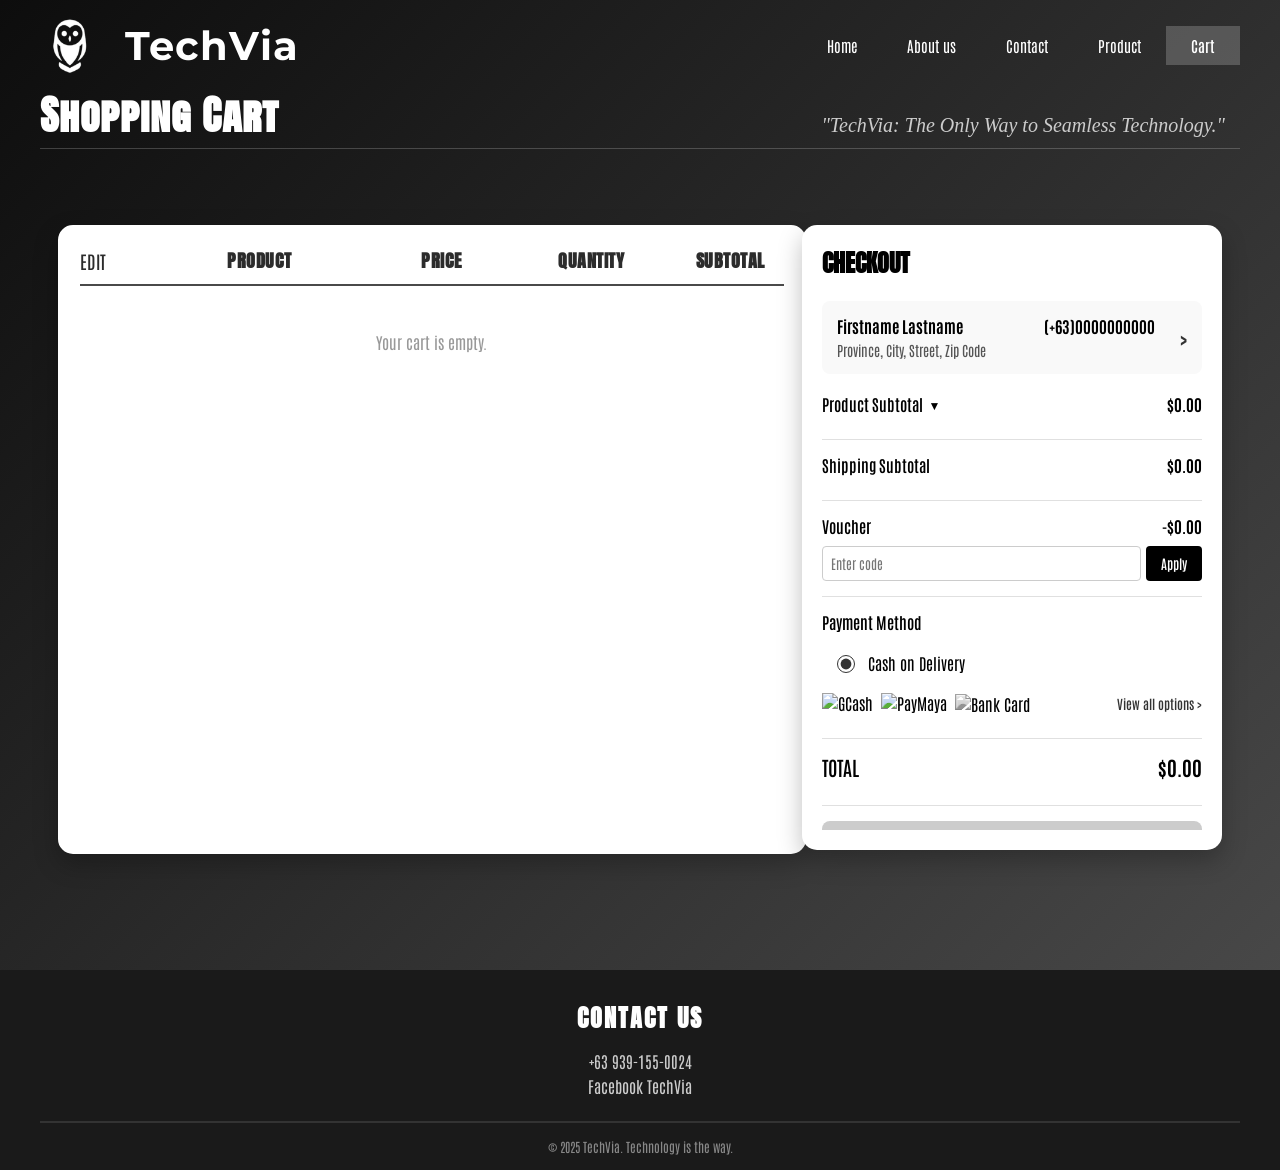
==== techvia/CartPage/Cart.html @ 00483b47 "Add files via upload" ====
<!DOCTYPE html>
<html lang="en">

<head>
    <meta charset="UTF-8" />
    <meta name="viewport" content="width=device-width, initial-scale=1.0" />
    <title>Shopping Cart</title>
    <link href="https://fonts.googleapis.com/css2?family=Antonio:wght@400;600;700&display=swap" rel="stylesheet">
    <link href="https://fonts.googleapis.com/css2?family=Montserrat:wght@700&display=swap" rel="stylesheet">
    <link href="https://fonts.googleapis.com/css2?family=Anton+SC&display=swap" rel="stylesheet">
    <link rel="stylesheet" href="CartDesign.css" />
</head>

<body>

    <video autoplay muted loop id="bgVideo">
        <source src="background.mp4" type="video/mp4">
    </video>

    <div id="blueOverlay"></div>

    <header class="page-header">

        <div class="header-top-row">
            <div class="brand-container">
                <div id="logo"></div>
                <h1 class="brand-title">TechVia</h1>
            </div>

            <nav class="main-nav">
                <a href="../HomePage/webby.html">Home</a>
                <a href="../AboutUs/index.html">About us</a>
                <a href="../ContactUs/contact.html">Contact</a>
                <a href="../ProductsPage/index.html">Product</a>
                <a href="Cart.html" class="active-link">Cart</a>
            </nav>
        </div>

        <div class="header-bottom-row">
            <h2 class="page-title">Shopping Cart</h2>
            <div class="quote-container-header">
                <p id="store-quote" class="quote-text">"TechVia: The Only Way to Seamless Technology."</p>
            </div>
        </div>

    </header>

    <div class="cart-container" id="cartContainer">
        <div class="cart-header">
            <div class="col-edit" id="editHeader">EDIT</div>
            <div class="col-product">Product</div>
            <div class="col-price">Price</div>
            <div class="col-qty">Quantity</div>
            <div class="col-subtotal">Subtotal</div>
        </div>

        <div class="cart-scroll" id="cartItems">
        </div>
    </div>

    <div class="checkout-container">
        <div class="checkout-scroll">

            <div id="checkoutView" class="checkout-view">
                <div class="checkout-header-container">
                    <h2 class="checkout-header">CHECKOUT</h2>
                </div>

                <div class="user-info">
                    <div class="info-content">
                        <div class="name-phone">
                            <span id="userName">Firstname Lastname</span>
                            <span id="userPhone">(+63)0000000000</span>
                        </div>
                        <div class="address-line" id="userAddress">Province, City, Street, Zip Code</div>
                    </div>
                    <a href="#" class="edit-link" id="editAddressLink">></a>
                </div>

                <div class="summary-section">
                    <div class="summary-row">
                        <div class="summary-label">
                            Product Subtotal
                            <span class="dropdown-arrow" id="productDropdown">▼</span>
                        </div>
                        <div class="summary-value" id="productSubtotal">$0.00</div>
                    </div>
                    <div class="product-details" id="productDetails">
                    </div>
                </div>

                <div class="summary-section">
                    <div class="summary-row">
                        <div class="summary-label">Shipping Subtotal</div>
                        <div class="summary-value" id="shippingSubtotal">$69.69</div>
                    </div>
                </div>

                <div class="summary-section">
                    <div class="summary-row">
                        <div class="summary-label">Voucher</div>
                        <div class="summary-value" id="voucherDiscount">-$0.00</div>
                    </div>
                    <div style="display: flex; gap: 5px; margin-top: 10px;">
                        <input type="text" id="voucherInput" placeholder="Enter code"
                            style="padding: 8px; flex: 1; border: 1px solid #ccc; border-radius: 4px; font-family: 'Antonio', sans-serif;">
                        <button id="applyVoucher"
                            style="padding: 8px 15px; background: #000; color: white; border: none; border-radius: 4px; cursor: pointer; font-family: 'Antonio', sans-serif; font-weight: 600;">Apply</button>
                    </div>
                </div>

                <div class="summary-section payment-method">
                    <div class="summary-label" style="margin-bottom: 10px;">Payment Method</div>

                    <div class="payment-option">
                        <input type="radio" name="payment" id="cod" value="cod" checked>
                        <label for="cod">Cash on Delivery</label>
                    </div>

                    <div class="payment-icons">
                        <img src="https://www.bing.com/th/id/OIP.p1BiFCik1V_AxuZ6CAKaBgHaGL?w=213&h=211&c=8&rs=1&qlt=90&o=6&dpr=1.1&pid=3.1&rm=2"
                            alt="GCash" class="payment-icon">
                        <img src="https://th.bing.com/th/id/OIP.ZkGon8018F6853mXZECnYwHaCv?w=273&h=129&c=7&r=0&o=7&dpr=1.1&pid=1.7&rm=3"
                            alt="PayMaya" class="payment-icon">
                        <img src="https://th.bing.com/th/id/OIP.dYGBNtQ71rlcAs82fTY9EAHaHa?w=201&h=202&c=7&r=0&o=7&dpr=1.1&pid=1.7&rm=3"
                            alt="Bank Card" class="payment-icon bank-icon">
                        <a href="#" class="view-all-link" id="viewAllPayments">View all options ></a>
                    </div>

                    <div class="payment-options-expanded" id="expandedPayments">
                        <div class="payment-option">
                            <input type="radio" name="payment" id="gcash" value="gcash">
                            <label for="gcash">GCash</label>
                        </div>
                        <div class="payment-option">
                            <input type="radio" name="payment" id="paymaya" value="paymaya">
                            <label for="paymaya">PayMaya</label>
                        </div>
                        <div class="payment-option">
                            <input type="radio" name="payment" id="bank" value="bank">
                            <label for="bank">Bank (Credit/Debit)</label>
                        </div>
                    </div>

                    <div class="payment-details" id="gcashDetails">
                        <div class="form-group">
                            <label for="gcashNumber">GCash Mobile Number</label>
                            <input type="tel" id="gcashNumber" placeholder="09xxxxxxxxx" maxlength="11">
                        </div>
                        <div class="form-group">
                            <label for="gcashName">Account Name</label>
                            <input type="text" id="gcashName" placeholder="Full Name">
                        </div>
                    </div>

                    <div class="payment-details" id="paymayaDetails">
                        <div class="form-group">
                            <label for="paymayaNumber">PayMaya Mobile Number</label>
                            <input type="tel" id="paymayaNumber" placeholder="09xxxxxxxxx" maxlength="11">
                        </div>
                        <div class="form-group">
                            <label for="paymayaName">Account Name</label>
                            <input type="text" id="paymayaName" placeholder="Full Name">
                        </div>
                    </div>

                    <div class="payment-details" id="bankDetails">
                        <div class="form-group">
                            <label for="cardNumber">Card Number</label>
                            <input type="text" id="cardNumber" placeholder="1234 5678 9012 3456" maxlength="19">
                        </div>
                        <div class="form-group">
                            <label for="cardName">Cardholder Name</label>
                            <input type="text" id="cardName" placeholder="Name on Card">
                        </div>
                        <div class="form-row">
                            <div class="form-group">
                                <label for="expiryDate">Expiry Date</label>
                                <input type="text" id="expiryDate" placeholder="MM/YY" maxlength="5">
                            </div>
                            <div class="form-group">
                                <label for="cvv">CVV</label>
                                <input type="text" id="cvv" placeholder="123" maxlength="3">
                            </div>
                        </div>
                    </div>
                </div>

                <div class="summary-section">
                    <div class="summary-row total-row">
                        <div class="summary-label">TOTAL</div>
                        <div class="summary-value" id="totalAmount">$69.69</div>
                    </div>
                </div>

                <button class="place-order-btn" id="placeOrderBtn" disabled>PLACE ORDER</button>
            </div>

            <div id="shippingView" class="shipping-form">
                <div class="checkout-header-container">
                    <h2 class="checkout-header">SHIPPING ADDRESS</h2>
                    <a href="#" class="back-link" id="backToCheckout">Back ></a>
                </div>

                <form id="shippingForm">
                    <div class="form-group">
                        <label for="firstname">Firstname</label>
                        <input type="text" id="firstname" name="firstname" required>
                    </div>

                    <div class="form-group">
                        <label for="lastname">Lastname</label>
                        <input type="text" id="lastname" name="lastname" required>
                    </div>

                    <div class="form-group">
                        <label for="email">Email</label>
                        <input type="email" id="email" name="email" required>
                    </div>

                    <div class="form-group">
                        <label for="phone">Phone Number</label>
                        <input type="tel" id="phone" name="phone" placeholder="9xxxxxxxxx" required>
                    </div>

                    <div class="form-group">
                        <label for="province">Province</label>
                        <select id="province" name="province" required>
                            <option value="">Select Province</option>
                        </select>
                    </div>

                    <div class="form-group">
                        <label for="city">City</label>
                        <select id="city" name="city" required disabled>
                            <option value="">Select City</option>
                        </select>
                    </div>

                    <div class="form-row">
                        <div class="form-group">
                            <label for="zipcode">Zip Code</label>
                            <input type="text" id="zipcode" name="zipcode" required>
                        </div>
                    </div>

                    <div class="form-group">
                        <label for="street">Street</label>
                        <input type="text" id="street" name="street" placeholder="House No., Street Name, Barangay"
                            required>
                    </div>

                    <button type="submit" class="submit-address-btn">Submit Changes</button>
                </form>
            </div>

            <div id="confirmationView" class="confirmation-view">
                <div class="checkout-header-container">
                    <h2 class="checkout-header">CHECKOUT</h2>
                </div>

                <div class="checkmark"></div>
                <h3 class="confirmation-title">ORDER CONFIRMED</h3>
                <p class="confirmation-text">Congratulations! Your order is confirmed and already on its way to the
                    warehouse team. Keep an eye on your inbox for shipping updates.</p>
                <p class="confirmation-text" style="font-size: 14px; color: #999;">If you have any questions, please
                    contact our support team</p>

                <button class="place-order-btn" id="countdownBtn">Back in 5s...</button>
            </div>

        </div>
    </div>

    <div class="modal-overlay" id="deleteModal">
        <div class="modal-content">
            <h3 class="modal-header" id="modalHeader">Confirm Deletion</h3>
            <p id="modalMessage">Are you sure you want to delete the selected item(s)?</p>
            <div class="modal-actions">
                <button id="cancelDelete" class="btn btn-cancel">Cancel</button>
                <button id="confirmDelete" class="btn btn-delete">Delete</button>
            </div>
        </div>
    </div>

    <footer class="page-footer">
        <div class="footer-content">
            <div class="contact-details">
                <h3 class="footer-title">Contact Us</h3>
                <p>+63 939-155-0024</p>
                <p><a href="https://www.facebook.com/TechVia.we" target="_blank">Facebook TechVia</a></p>
            </div>

            <div class="brand-info">
                <p>&copy; 2025 TechVia. Technology is the way.</p>
            </div>
        </div>
    </footer>

    <script src="CartDynamic.js"></script>
</body>

</html>
---- techvia/CartPage/CartDesign.css ----
/* --- Global Styles --- */
body {
    margin: 0;
    padding: 0;
    background: linear-gradient(135deg, #0D0D0D, #4D4D4D);
    min-height: 130vh;
    /* RESTORED: Body/general text font uses Antonio */
    font-family: 'Antonio', sans-serif;
    display: flex;
    flex-direction: column;
}

/* --- Header Structure Styles --- */
.page-header {
    background: transparent;
    color: white;
    padding: 15px 40px;
    display: flex;
    flex-direction: column;
    align-items: flex-start;
    position: relative;
}

.header-top-row {
    display: flex;
    justify-content: space-between;
    align-items: center;
    width: 100%;
    margin-bottom: 10px;
}

.brand-container {
    display: flex;
    align-items: center;
}

.header-bottom-row {
    width: 100%;
    display: flex;
    justify-content: space-between;
    align-items: baseline;
    padding-bottom: 3px;
    border-bottom: 1px solid rgba(255, 255, 255, 0.2);
}

#store-quote.quote-text {
    font-size: 1.25em;
    white-space: nowrap;
    font-style: italic;
    font-family: Georgia, 'Times New Roman', Times, serif;
    color: #cccccc;
    margin: 0;
    padding-right: 15px;
}

.quote-container-header {
    display: flex;
    align-items: baseline;
}

/* --- Logo Styles --- */
#logo {
    position: static;
    width: 60px;
    height: 60px;
    margin-right: 25px;
    background-image: url('logo.png');
    background-size: contain;
    background-repeat: no-repeat;
    background-position: center;
}

/* --- Brand Title (TechVia) --- */
.brand-title {
    font-size: 2.5em;
    margin: 0;
    font-family: 'Montserrat', 'Century Gothic', Futura, sans-serif;
    font-weight: 700;
    letter-spacing: 1px;
}

/* --- Navigation Bar Styles --- */
.main-nav {
    display: flex;
    gap: 0;
}

.main-nav a {
    color: white;
    text-decoration: none;
    padding: 10px 25px;
    font-size: 15px;
    font-weight: 400;
    transition: background-color 0.3s;
    background: transparent;
}

.main-nav a:hover {
    background-color: rgba(255, 255, 255, 0.1);
}

.main-nav .active-link {
    background-color: rgba(255, 255, 255, 0.2);
    font-weight: 600;
}

/* --- Shopping Cart Page Title (Second Line) --- */
.page-title {
    font-size: 2.5em;
    margin: 0;
    font-family: 'Anton SC', sans-serif;
    letter-spacing: 1px;
}

/* --- Cart Container Styles --- */
.cart-container {
    position: absolute;
    top: 25%;
    left: 4.5%;
    width: 55vw;
    height: 65vh;
    background: #ffffff;
    border-radius: 15px;
    padding: 20px;
    box-shadow: 0 10px 25px rgba(0, 0, 0, 0.25);
    border: 2px solid #ffffff;
    transition: border 0.3s ease;
}

.cart-container.edit-mode {
    border: 2px solid #FF0000;
}

/* --- Cart Header Styles --- */
.cart-header {
    display: grid;
    grid-template-columns: 21% 27.5% 19.5% 19.5% 20%;
    align-items: center;
    font-family: 'Anton SC', sans-serif;
    font-weight: 600;
    font-size: 18px;
    color: rgb(44, 44, 44);
    border-bottom: 2px solid #4a4a4a;
    padding-bottom: 10px;
    margin-bottom: 10px;
}

.cart-header .col-edit {
    font-family: 'Antonio', sans-serif;
    /* RESTORED */
    font-weight: 500;
    cursor: pointer;
    transition: color 0.2s;
}

.cart-header .col-edit:hover {
    color: #FF0000;
}

.cart-header div {
    text-transform: uppercase;
    font-size: 18px;
    letter-spacing: 0.5px;
}

.cart-scroll {
    height: calc(100% - 60px);
    overflow-y: auto;
    overflow-x: hidden;
}

/* --- Cart Item Styles --- */
.cart-item {
    display: grid;
    grid-template-columns: 8% 40% 20% 20% 20%;
    align-items: center;
    background: #ffffff;
    color: rgb(0, 0, 0);
    margin-bottom: 15px;
    padding: 15px 5px;
    border-radius: 12px;
    box-shadow: 0 5px 10px rgba(0, 0, 0, 0.5);
    border: 1px solid #000000;
}

.cart-item-details {
    display: flex;
    align-items: center;
    gap: 15px;
    font-family: 'Antonio', sans-serif;
    font-weight: 500;
}

.item-image {
    width: 75px;
    height: 75px;
    background-color: #4a4a4a;
    border-radius: 6px;
}

.item-price,
.item-subtotal {
    font-weight: bold;
    font-family: 'Antonio', sans-serif;
}

.item-quantity input {
    width: 50px;
    text-align: center;
    padding: 5px;
    border: 1px solid #000000;
    border-radius: 4px;
    background: #ffffff;
    color: rgb(0, 0, 0);
}

/* --- CHECKBOX/RADIO STYLING --- */
.item-selector input[type="checkbox"] {
    appearance: none;
    width: 20px;
    height: 20px;
    border: 2px solid #000000;
    border-radius: 50%;
    margin: 2px;
    outline: none;
    cursor: pointer;
    position: relative;
    background-color: transparent;
}

.item-selector input[type="checkbox"]:checked {
    background-color: rgb(0, 0, 0);
    border-color: rgb(0, 0, 0);
}

.item-selector input[type="checkbox"]:checked::before {
    content: '';
    display: block;
    width: 10px;
    height: 10px;
    background: white;
    border-radius: 50%;
    position: absolute;
    top: 50%;
    left: 50%;
    transform: translate(-50%, -50%);
}

.cart-container.edit-mode .item-selector input[type="checkbox"]:checked {
    background-color: #FF0000;
    border-color: #FF0000;
}

.cart-container.edit-mode .item-selector input[type="checkbox"]:checked::before {
    content: none;
}

/* --- Checkout Box (Right Box) --- */
.checkout-container {
    position: absolute;
    top: 25%;
    right: 4.5%;
    width: 35vw;
    min-width: 0;
    max-width: 380px;
    height: 65vh;
    background: #FFFFFF;
    border-radius: 15px;
    padding: 20px;
    box-shadow: 0 10px 25px rgba(0, 0, 0, 0.25);
}

.checkout-scroll {
    height: 100%;
    overflow-y: auto;
    overflow-x: hidden;
}

/* --- Checkout Header --- */
.checkout-header-container {
    display: flex;
    justify-content: space-between;
    align-items: center;
    margin-bottom: 20px;
}

.checkout-header {
    font-family: 'Anton SC', sans-serif;
    font-size: 24px;
    margin: 0;
}

.back-link {
    font-family: 'Antonio', sans-serif;
    font-size: 16px;
    font-weight: 600;
    color: #333;
    text-decoration: none;
    cursor: pointer;
}

.back-link:hover {
    color: #a0a0a0;
}

/* User Info Section */
.user-info {
    display: flex;
    justify-content: space-between;
    align-items: center;
    padding: 15px;
    background: #f9f9f9;
    border-radius: 8px;
    margin-bottom: 20px;
}

.info-content {
    flex-grow: 1;
    margin-right: 15px;
    display: flex;
    flex-direction: column;
    gap: 5px;
}

.name-phone {
    display: flex;
    justify-content: space-between;
    font-weight: bold;
    font-family: 'Antonio', sans-serif;
    /* RESTORED */
    font-size: 16px;
}

.address-line {
    font-size: 14px;
    color: #555;
    white-space: nowrap;
    overflow: hidden;
    text-overflow: ellipsis;
}

.edit-link {
    font-size: 20px;
    font-weight: bold;
    color: #333;
    text-decoration: none;
    cursor: pointer;
    margin-left: 10px;
}

/* Summary Sections */
.summary-section {
    margin-bottom: 15px;
    padding-bottom: 15px;
    border-bottom: 1px solid #e0e0e0;
}

.summary-row {
    display: flex;
    justify-content: space-between;
    margin-bottom: 10px;
    font-family: 'Antonio', sans-serif;
}

.summary-label {
    font-weight: 600;
    display: flex;
    align-items: center;
    gap: 5px;
}

.dropdown-arrow {
    cursor: pointer;
    font-size: 12px;
    user-select: none;
}

.summary-value {
    font-weight: bold;
}

.total-row {
    font-size: 20px;
    font-weight: bold;
    margin-top: 10px;
}

/* Product Details Dropdown */
.product-details {
    display: none;
    background: #f9f9f9;
    padding: 10px;
    border-radius: 5px;
    margin-top: 5px;
    font-size: 14px;
}

.product-details.show {
    display: block;
}

.product-detail-item {
    display: flex;
    justify-content: space-between;
    margin-bottom: 5px;
    color: #555;
}

/* Payment Method */
.payment-method {
    margin-bottom: 15px;
}

.payment-option {
    display: flex;
    align-items: center;
    gap: 10px;
    padding: 10px;
    margin-bottom: 10px;
    cursor: pointer;
}

.payment-option input[type="radio"] {
    width: 18px;
    height: 18px;
    cursor: pointer;
    accent-color: #333;
}

.payment-option label {
    cursor: pointer;
}

.payment-icons {
    display: flex;
    align-items: center;
    gap: 8px;
    margin: 10px 0;
    flex-wrap: wrap;
}

.payment-icon {
    height: 20px;
    width: auto;
    object-fit: contain;
}

.bank-icon {
    height: 18px;
    filter: grayscale(100%);
}

.view-all-link {
    color: #333;
    text-decoration: none;
    font-size: 13px;
    cursor: pointer;
    font-weight: 600;
    margin-left: auto;
}

.view-all-link:hover {
    text-decoration: underline;
    color: #000;
}

.payment-options-expanded {
    display: none;
}

.payment-options-expanded.show {
    display: block;
}

/* Payment Details Forms */
.payment-details {
    display: none;
    background: #f9f9f9;
    padding: 15px;
    border-radius: 8px;
    margin-top: 15px;
    border: 1px solid #ddd;
}

.payment-details.show {
    display: block;
}

/* Place Order Button */
.place-order-btn {
    width: 100%;
    padding: 15px;
    background: #000;
    color: white;
    border: none;
    border-radius: 8px;
    font-family: 'Antonio', sans-serif;
    /* RESTORED */
    font-size: 18px;
    font-weight: 600;
    cursor: pointer;
    transition: background 0.3s;
}

.place-order-btn:hover:not(:disabled) {
    background: #333;
}

.place-order-btn:disabled {
    background: #ccc;
    cursor: not-allowed;
}

/* Shipping Address Form */
.shipping-form {
    display: none;
}

.shipping-form.show {
    display: block;
}

.form-group {
    margin-bottom: 15px;
}

.form-group label {
    display: block;
    font-weight: 600;
    margin-bottom: 5px;
    font-size: 14px;
}

.form-group input,
.form-group select {
    width: 100%;
    padding: 10px;
    border: 1px solid #ccc;
    border-radius: 5px;
    font-family: 'Antonio', sans-serif;
    box-sizing: border-box;
}

.form-row {
    display: grid;
    grid-template-columns: 1fr 1fr;
    gap: 10px;
}

.submit-address-btn {
    width: 100%;
    padding: 12px;
    background: #000;
    color: white;
    border: none;
    border-radius: 8px;
    font-family: 'Antonio', sans-serif;
    font-size: 16px;
    font-weight: 600;
    cursor: pointer;
    margin-top: 10px;
}

.submit-address-btn:hover {
    background: #333;
}

/* Order Confirmation */
.confirmation-view {
    display: none;
    text-align: center;
    padding: 40px 20px;
}

.confirmation-view.show {
    display: block;
}

.checkmark {
    width: 100px;
    height: 100px;
    border: 5px solid #4CAF50;
    border-radius: 50%;
    display: flex;
    align-items: center;
    justify-content: center;
    margin: 0 auto 20px;
    animation: scaleIn 0.5s ease-out;
}

@keyframes scaleIn {
    from {
        transform: scale(0);
    }

    to {
        transform: scale(1);
    }
}

.checkmark::before {
    content: '✓';
    font-size: 60px;
    color: #4CAF50;
    font-weight: bold;
}

.confirmation-title {
    color: #4CAF50;
    font-family: 'Anton SC', sans-serif;
    font-size: 24px;
    margin-bottom: 15px;
}

.confirmation-text {
    color: #555;
    line-height: 1.6;
    margin-bottom: 10px;
}

/* Modal Styles */
.modal-overlay {
    display: none;
    position: fixed;
    top: 0;
    left: 0;
    width: 100%;
    height: 100%;
    background-color: rgba(0, 0, 0, 0.7);
    z-index: 1000;
    justify-content: center;
    align-items: center;
}

.modal-overlay.show {
    display: flex;
}

.modal-content {
    background-color: #fff;
    padding: 30px;
    border-radius: 10px;
    box-shadow: 0 5px 15px rgba(0, 0, 0, 0.3);
    width: 90%;
    max-width: 400px;
    text-align: center;
    opacity: 0;
    transform: translateY(-20px);
    transition: opacity 0.3s ease-out, transform 0.3s ease-out;
}

.modal-overlay.show .modal-content {
    opacity: 1;
    transform: translateY(0);
}

.modal-header {
    color: #333;
    font-family: 'Antonio', sans-serif;
    /* RESTORED */
    font-size: 24px;
    margin-top: 0;
    border-bottom: 2px solid #eee;
    padding-bottom: 10px;
    margin-bottom: 15px;
}

#modalMessage {
    color: #555;
    margin-bottom: 25px;
    font-size: 16px;
}

.modal-actions {
    display: flex;
    justify-content: space-around;
}

.btn {
    padding: 10px 20px;
    border: none;
    border-radius: 5px;
    cursor: pointer;
    font-family: 'Antonio', sans-serif;
    /* RESTORED */
    font-weight: 600;
    transition: background-color 0.2s;
    text-transform: uppercase;
}

.btn-cancel {
    background-color: #ccc;
    color: #333;
}

.btn-cancel:hover {
    background-color: #bbb;
}

.btn-delete {
    background-color: #FF0000;
    color: white;
}

.btn-delete:hover {
    background-color: #cc0000;
}

/* --- RESPONSIVE DESIGN --- */
@media screen and (max-width: 1024px) {
    .cart-container {
        position: relative;
        top: auto;
        left: auto;
        width: 90%;
        max-width: 900px;
        margin: 20px auto;
        height: auto;
        min-height: 400px;
    }

    .checkout-container {
        position: relative;
        top: auto;
        right: auto;
        width: 90%;
        max-width: 500px;
        margin: 20px auto;
        height: auto;
        min-height: 400px;
    }

    .cart-scroll {
        height: 400px;
    }

    .checkout-scroll {
        height: auto;
        max-height: 600px;
    }

    .page-header {
        padding: 15px 20px;
        align-items: flex-start;
    }

    .header-top-row {
        flex-direction: column;
        align-items: flex-start;
    }

    .main-nav {
        margin-top: 10px;
    }

    .brand-title,
    .page-title {
        font-size: 2em;
    }
}

@media screen and (max-width: 768px) {
    .cart-header {
        grid-template-columns: 10% 30% 15% 20% 25%;
        font-size: 14px;
    }

    .cart-item {
        grid-template-columns: 10% 30% 15% 20% 25%;
        padding: 10px 5px;
    }

    .item-image {
        width: 50px;
        height: 50px;
    }

    .cart-item-details {
        gap: 8px;
        font-size: 14px;
    }

    .checkout-header {
        font-size: 20px;
    }

    .form-row {
        grid-template-columns: 1fr;
    }
}

/* --- Footer Styles --- */
.page-footer {
    background-color: #1a1a1a;
    color: white;
    padding: 30px 40px 15px;
    text-align: center;
    margin-top: auto;
    position: relative;
    width: 100%;
    box-sizing: border-box;
    clear: both;
}

.footer-content {
    max-width: 1200px;
    margin: 0 auto;
}

.contact-details {
    padding-bottom: 20px;
    border-bottom: 2px solid #333333;
    margin-bottom: 15px;
}

.footer-title {
    font-family: 'Anton SC', sans-serif;
    font-size: 24px;
    margin-bottom: 15px;
    margin-top: 0;
    letter-spacing: 2px;
    text-transform: uppercase;
    color: white;
}

.contact-details p {
    margin: 5px 0;
    font-size: 16px;
    font-weight: 400;
    color: #cccccc;
}

.brand-info p {
    font-size: 13px;
    color: #888888;
    margin: 0;
}

.page-footer a {
    color: #cccccc;
    text-decoration: none;
    transition: color 0.3s;
}

.page-footer a:hover {
    color: #ffffff;
    text-decoration: underline;
}

/* --- Background Video --- */
#bgVideo {
    position: fixed;
    top: 0;
    left: 0;
    width: 100%;
    height: 100%;
    object-fit: cover;
    z-index: -1;

    /* Dark monochrome effect */
    filter: grayscale(100%) brightness(40%);
}
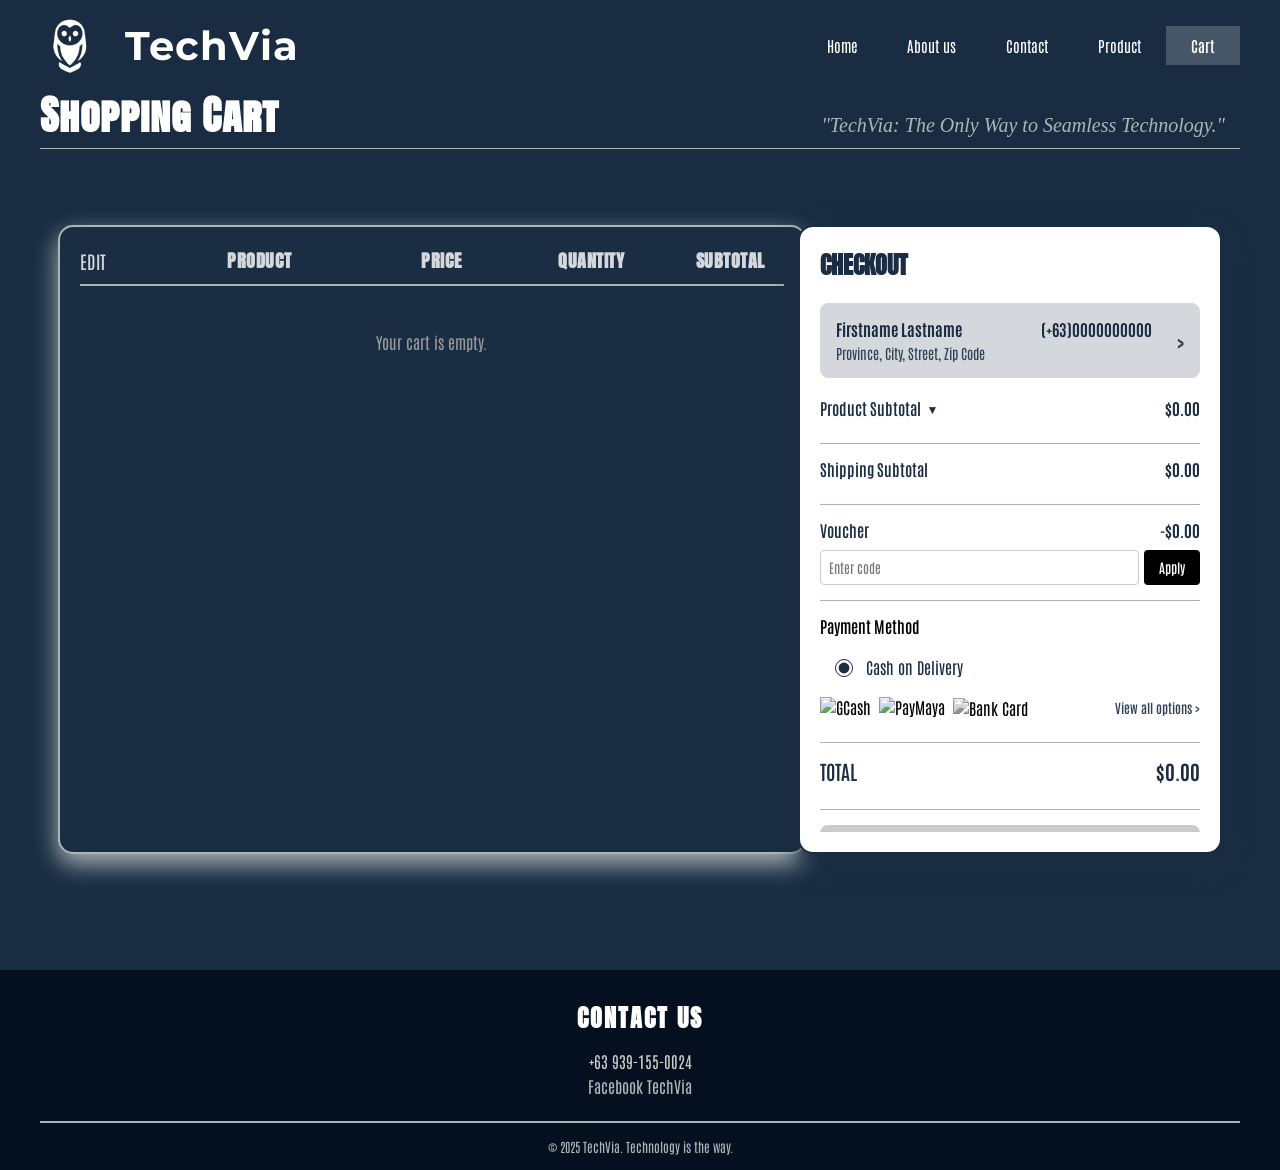
==== commit e1e8b77c: "Add files via upload" ====
--- a/techvia/CartPage/Cart.html
+++ b/techvia/CartPage/Cart.html
@@ -1,303 +1,394 @@
-<!DOCTYPE html>
-<html lang="en">
-
-<head>
-    <meta charset="UTF-8" />
-    <meta name="viewport" content="width=device-width, initial-scale=1.0" />
-    <title>Shopping Cart</title>
-    <link href="https://fonts.googleapis.com/css2?family=Antonio:wght@400;600;700&display=swap" rel="stylesheet">
-    <link href="https://fonts.googleapis.com/css2?family=Montserrat:wght@700&display=swap" rel="stylesheet">
-    <link href="https://fonts.googleapis.com/css2?family=Anton+SC&display=swap" rel="stylesheet">
-    <link rel="stylesheet" href="CartDesign.css" />
-</head>
-
-<body>
-
-    <video autoplay muted loop id="bgVideo">
-        <source src="background.mp4" type="video/mp4">
-    </video>
-
-    <div id="blueOverlay"></div>
-
-    <header class="page-header">
-
-        <div class="header-top-row">
-            <div class="brand-container">
-                <div id="logo"></div>
-                <h1 class="brand-title">TechVia</h1>
-            </div>
-
-            <nav class="main-nav">
-                <a href="../HomePage/webby.html">Home</a>
-                <a href="../AboutUs/index.html">About us</a>
-                <a href="../ContactUs/contact.html">Contact</a>
-                <a href="../ProductsPage/index.html">Product</a>
-                <a href="Cart.html" class="active-link">Cart</a>
-            </nav>
-        </div>
-
-        <div class="header-bottom-row">
-            <h2 class="page-title">Shopping Cart</h2>
-            <div class="quote-container-header">
-                <p id="store-quote" class="quote-text">"TechVia: The Only Way to Seamless Technology."</p>
-            </div>
-        </div>
-
-    </header>
-
-    <div class="cart-container" id="cartContainer">
-        <div class="cart-header">
-            <div class="col-edit" id="editHeader">EDIT</div>
-            <div class="col-product">Product</div>
-            <div class="col-price">Price</div>
-            <div class="col-qty">Quantity</div>
-            <div class="col-subtotal">Subtotal</div>
-        </div>
-
-        <div class="cart-scroll" id="cartItems">
-        </div>
-    </div>
-
-    <div class="checkout-container">
-        <div class="checkout-scroll">
-
-            <div id="checkoutView" class="checkout-view">
-                <div class="checkout-header-container">
-                    <h2 class="checkout-header">CHECKOUT</h2>
-                </div>
-
-                <div class="user-info">
-                    <div class="info-content">
-                        <div class="name-phone">
-                            <span id="userName">Firstname Lastname</span>
-                            <span id="userPhone">(+63)0000000000</span>
-                        </div>
-                        <div class="address-line" id="userAddress">Province, City, Street, Zip Code</div>
-                    </div>
-                    <a href="#" class="edit-link" id="editAddressLink">></a>
-                </div>
-
-                <div class="summary-section">
-                    <div class="summary-row">
-                        <div class="summary-label">
-                            Product Subtotal
-                            <span class="dropdown-arrow" id="productDropdown">▼</span>
-                        </div>
-                        <div class="summary-value" id="productSubtotal">$0.00</div>
-                    </div>
-                    <div class="product-details" id="productDetails">
-                    </div>
-                </div>
-
-                <div class="summary-section">
-                    <div class="summary-row">
-                        <div class="summary-label">Shipping Subtotal</div>
-                        <div class="summary-value" id="shippingSubtotal">$69.69</div>
-                    </div>
-                </div>
-
-                <div class="summary-section">
-                    <div class="summary-row">
-                        <div class="summary-label">Voucher</div>
-                        <div class="summary-value" id="voucherDiscount">-$0.00</div>
-                    </div>
-                    <div style="display: flex; gap: 5px; margin-top: 10px;">
-                        <input type="text" id="voucherInput" placeholder="Enter code"
-                            style="padding: 8px; flex: 1; border: 1px solid #ccc; border-radius: 4px; font-family: 'Antonio', sans-serif;">
-                        <button id="applyVoucher"
-                            style="padding: 8px 15px; background: #000; color: white; border: none; border-radius: 4px; cursor: pointer; font-family: 'Antonio', sans-serif; font-weight: 600;">Apply</button>
-                    </div>
-                </div>
-
-                <div class="summary-section payment-method">
-                    <div class="summary-label" style="margin-bottom: 10px;">Payment Method</div>
-
-                    <div class="payment-option">
-                        <input type="radio" name="payment" id="cod" value="cod" checked>
-                        <label for="cod">Cash on Delivery</label>
-                    </div>
-
-                    <div class="payment-icons">
-                        <img src="https://www.bing.com/th/id/OIP.p1BiFCik1V_AxuZ6CAKaBgHaGL?w=213&h=211&c=8&rs=1&qlt=90&o=6&dpr=1.1&pid=3.1&rm=2"
-                            alt="GCash" class="payment-icon">
-                        <img src="https://th.bing.com/th/id/OIP.ZkGon8018F6853mXZECnYwHaCv?w=273&h=129&c=7&r=0&o=7&dpr=1.1&pid=1.7&rm=3"
-                            alt="PayMaya" class="payment-icon">
-                        <img src="https://th.bing.com/th/id/OIP.dYGBNtQ71rlcAs82fTY9EAHaHa?w=201&h=202&c=7&r=0&o=7&dpr=1.1&pid=1.7&rm=3"
-                            alt="Bank Card" class="payment-icon bank-icon">
-                        <a href="#" class="view-all-link" id="viewAllPayments">View all options ></a>
-                    </div>
-
-                    <div class="payment-options-expanded" id="expandedPayments">
-                        <div class="payment-option">
-                            <input type="radio" name="payment" id="gcash" value="gcash">
-                            <label for="gcash">GCash</label>
-                        </div>
-                        <div class="payment-option">
-                            <input type="radio" name="payment" id="paymaya" value="paymaya">
-                            <label for="paymaya">PayMaya</label>
-                        </div>
-                        <div class="payment-option">
-                            <input type="radio" name="payment" id="bank" value="bank">
-                            <label for="bank">Bank (Credit/Debit)</label>
-                        </div>
-                    </div>
-
-                    <div class="payment-details" id="gcashDetails">
-                        <div class="form-group">
-                            <label for="gcashNumber">GCash Mobile Number</label>
-                            <input type="tel" id="gcashNumber" placeholder="09xxxxxxxxx" maxlength="11">
-                        </div>
-                        <div class="form-group">
-                            <label for="gcashName">Account Name</label>
-                            <input type="text" id="gcashName" placeholder="Full Name">
-                        </div>
-                    </div>
-
-                    <div class="payment-details" id="paymayaDetails">
-                        <div class="form-group">
-                            <label for="paymayaNumber">PayMaya Mobile Number</label>
-                            <input type="tel" id="paymayaNumber" placeholder="09xxxxxxxxx" maxlength="11">
-                        </div>
-                        <div class="form-group">
-                            <label for="paymayaName">Account Name</label>
-                            <input type="text" id="paymayaName" placeholder="Full Name">
-                        </div>
-                    </div>
-
-                    <div class="payment-details" id="bankDetails">
-                        <div class="form-group">
-                            <label for="cardNumber">Card Number</label>
-                            <input type="text" id="cardNumber" placeholder="1234 5678 9012 3456" maxlength="19">
-                        </div>
-                        <div class="form-group">
-                            <label for="cardName">Cardholder Name</label>
-                            <input type="text" id="cardName" placeholder="Name on Card">
-                        </div>
-                        <div class="form-row">
-                            <div class="form-group">
-                                <label for="expiryDate">Expiry Date</label>
-                                <input type="text" id="expiryDate" placeholder="MM/YY" maxlength="5">
-                            </div>
-                            <div class="form-group">
-                                <label for="cvv">CVV</label>
-                                <input type="text" id="cvv" placeholder="123" maxlength="3">
-                            </div>
-                        </div>
-                    </div>
-                </div>
-
-                <div class="summary-section">
-                    <div class="summary-row total-row">
-                        <div class="summary-label">TOTAL</div>
-                        <div class="summary-value" id="totalAmount">$69.69</div>
-                    </div>
-                </div>
-
-                <button class="place-order-btn" id="placeOrderBtn" disabled>PLACE ORDER</button>
-            </div>
-
-            <div id="shippingView" class="shipping-form">
-                <div class="checkout-header-container">
-                    <h2 class="checkout-header">SHIPPING ADDRESS</h2>
-                    <a href="#" class="back-link" id="backToCheckout">Back ></a>
-                </div>
-
-                <form id="shippingForm">
-                    <div class="form-group">
-                        <label for="firstname">Firstname</label>
-                        <input type="text" id="firstname" name="firstname" required>
-                    </div>
-
-                    <div class="form-group">
-                        <label for="lastname">Lastname</label>
-                        <input type="text" id="lastname" name="lastname" required>
-                    </div>
-
-                    <div class="form-group">
-                        <label for="email">Email</label>
-                        <input type="email" id="email" name="email" required>
-                    </div>
-
-                    <div class="form-group">
-                        <label for="phone">Phone Number</label>
-                        <input type="tel" id="phone" name="phone" placeholder="9xxxxxxxxx" required>
-                    </div>
-
-                    <div class="form-group">
-                        <label for="province">Province</label>
-                        <select id="province" name="province" required>
-                            <option value="">Select Province</option>
-                        </select>
-                    </div>
-
-                    <div class="form-group">
-                        <label for="city">City</label>
-                        <select id="city" name="city" required disabled>
-                            <option value="">Select City</option>
-                        </select>
-                    </div>
-
-                    <div class="form-row">
-                        <div class="form-group">
-                            <label for="zipcode">Zip Code</label>
-                            <input type="text" id="zipcode" name="zipcode" required>
-                        </div>
-                    </div>
-
-                    <div class="form-group">
-                        <label for="street">Street</label>
-                        <input type="text" id="street" name="street" placeholder="House No., Street Name, Barangay"
-                            required>
-                    </div>
-
-                    <button type="submit" class="submit-address-btn">Submit Changes</button>
-                </form>
-            </div>
-
-            <div id="confirmationView" class="confirmation-view">
-                <div class="checkout-header-container">
-                    <h2 class="checkout-header">CHECKOUT</h2>
-                </div>
-
-                <div class="checkmark"></div>
-                <h3 class="confirmation-title">ORDER CONFIRMED</h3>
-                <p class="confirmation-text">Congratulations! Your order is confirmed and already on its way to the
-                    warehouse team. Keep an eye on your inbox for shipping updates.</p>
-                <p class="confirmation-text" style="font-size: 14px; color: #999;">If you have any questions, please
-                    contact our support team</p>
-
-                <button class="place-order-btn" id="countdownBtn">Back in 5s...</button>
-            </div>
-
-        </div>
-    </div>
-
-    <div class="modal-overlay" id="deleteModal">
-        <div class="modal-content">
-            <h3 class="modal-header" id="modalHeader">Confirm Deletion</h3>
-            <p id="modalMessage">Are you sure you want to delete the selected item(s)?</p>
-            <div class="modal-actions">
-                <button id="cancelDelete" class="btn btn-cancel">Cancel</button>
-                <button id="confirmDelete" class="btn btn-delete">Delete</button>
-            </div>
-        </div>
-    </div>
-
-    <footer class="page-footer">
-        <div class="footer-content">
-            <div class="contact-details">
-                <h3 class="footer-title">Contact Us</h3>
-                <p>+63 939-155-0024</p>
-                <p><a href="https://www.facebook.com/TechVia.we" target="_blank">Facebook TechVia</a></p>
-            </div>
-
-            <div class="brand-info">
-                <p>&copy; 2025 TechVia. Technology is the way.</p>
-            </div>
-        </div>
-    </footer>
-
-    <script src="CartDynamic.js"></script>
-</body>
-
-</html>+<!DOCTYPE html>
+<html lang="en">
+  <head>
+    <meta charset="UTF-8" />
+    <meta name="viewport" content="width=device-width, initial-scale=1.0" />
+    <title>Shopping Cart</title>
+    <link
+      href="https://fonts.googleapis.com/css2?family=Antonio:wght@400;600;700&display=swap"
+      rel="stylesheet"
+    />
+    <link
+      href="https://fonts.googleapis.com/css2?family=Montserrat:wght@700&display=swap"
+      rel="stylesheet"
+    />
+    <link
+      href="https://fonts.googleapis.com/css2?family=Anton+SC&display=swap"
+      rel="stylesheet"
+    />
+    <link rel="stylesheet" href="CartDesign.css" />
+  </head>
+
+  <body>
+    <video autoplay muted loop id="bgVideo">
+      <source src="background.mp4" type="video/mp4" />
+    </video>
+
+    <div id="blueOverlay"></div>
+
+    <header class="page-header">
+      <div class="header-top-row">
+        <div class="brand-container">
+          <div id="logo"></div>
+          <h1 class="brand-title">TechVia</h1>
+        </div>
+
+        <nav class="main-nav">
+          <a href="../HomePage/webby.html">Home</a>
+          <a href="../AboutUsPage/index.html">About us</a>
+          <a href="../ContactUsPage/contact.html">Contact</a>
+          <a href="../ProductsPage/index.html">Product</a>
+          <a href="Cart.html" class="active-link">Cart</a>
+        </nav>
+      </div>
+
+      <div class="header-bottom-row">
+        <h2 class="page-title">Shopping Cart</h2>
+        <div class="quote-container-header">
+          <p id="store-quote" class="quote-text">
+            "TechVia: The Only Way to Seamless Technology."
+          </p>
+        </div>
+      </div>
+    </header>
+
+    <div class="cart-container" id="cartContainer">
+      <div class="cart-header">
+        <div class="col-edit" id="editHeader">EDIT</div>
+        <div class="col-product">Product</div>
+        <div class="col-price">Price</div>
+        <div class="col-qty">Quantity</div>
+        <div class="col-subtotal">Subtotal</div>
+      </div>
+
+      <div class="cart-scroll" id="cartItems"></div>
+    </div>
+
+    <div class="checkout-container">
+      <div class="checkout-scroll">
+        <div id="checkoutView" class="checkout-view">
+          <div class="checkout-header-container">
+            <h2 class="checkout-header">CHECKOUT</h2>
+          </div>
+
+          <div class="user-info">
+            <div class="info-content">
+              <div class="name-phone">
+                <span id="userName">Firstname Lastname</span>
+                <span id="userPhone">(+63)0000000000</span>
+              </div>
+              <div class="address-line" id="userAddress">
+                Province, City, Street, Zip Code
+              </div>
+            </div>
+            <a href="#" class="edit-link" id="editAddressLink">&gt;</a>
+          </div>
+
+          <div class="summary-section">
+            <div class="summary-row">
+              <div class="summary-label">
+                Product Subtotal
+                <span class="dropdown-arrow" id="productDropdown">▼</span>
+              </div>
+              <div class="summary-value" id="productSubtotal">$0.00</div>
+            </div>
+            <div class="product-details" id="productDetails"></div>
+          </div>
+
+          <div class="summary-section">
+            <div class="summary-row">
+              <div class="summary-label">Shipping Subtotal</div>
+              <div class="summary-value" id="shippingSubtotal">$69.69</div>
+            </div>
+          </div>
+
+          <div class="summary-section">
+            <div class="summary-row">
+              <div class="summary-label">Voucher</div>
+              <div class="summary-value" id="voucherDiscount">-$0.00</div>
+            </div>
+            <div style="display: flex; gap: 5px; margin-top: 10px">
+              <input
+                type="text"
+                id="voucherInput"
+                placeholder="Enter code"
+                style="
+                  padding: 8px;
+                  flex: 1;
+                  border: 1px solid #ccc;
+                  border-radius: 4px;
+                  font-family: 'Antonio', sans-serif;
+                "
+              />
+              <button
+                id="applyVoucher"
+                style="
+                  padding: 8px 15px;
+                  background: #000;
+                  color: white;
+                  border: none;
+                  border-radius: 4px;
+                  cursor: pointer;
+                  font-family: 'Antonio', sans-serif;
+                  font-weight: 600;
+                "
+              >
+                Apply
+              </button>
+            </div>
+          </div>
+
+          <div class="summary-section payment-method">
+            <div class="summary-label" style="margin-bottom: 10px">
+              Payment Method
+            </div>
+
+            <div class="payment-option">
+              <input type="radio" name="payment" id="cod" value="cod" checked />
+              <label for="cod">Cash on Delivery</label>
+            </div>
+
+            <div class="payment-icons">
+              <img
+                src="https://www.bing.com/th/id/OIP.p1BiFCik1V_AxuZ6CAKaBgHaGL?w=213&h=211&c=8&rs=1&qlt=90&o=6&dpr=1.1&pid=3.1&rm=2"
+                alt="GCash"
+                class="payment-icon"
+              />
+              <img
+                src="https://th.bing.com/th/id/OIP.ZkGon8018F6853mXZECnYwHaCv?w=273&h=129&c=7&r=0&o=7&dpr=1.1&pid=1.7&rm=3"
+                alt="PayMaya"
+                class="payment-icon"
+              />
+              <img
+                src="https://th.bing.com/th/id/OIP.dYGBNtQ71rlcAs82fTY9EAHaHa?w=201&h=202&c=7&r=0&o=7&dpr=1.1&pid=1.7&rm=3"
+                alt="Bank Card"
+                class="payment-icon bank-icon"
+              />
+              <a href="#" class="view-all-link" id="viewAllPayments"
+                >View all options &gt;</a
+              >
+            </div>
+
+            <div class="payment-options-expanded" id="expandedPayments">
+              <div class="payment-option">
+                <input type="radio" name="payment" id="gcash" value="gcash" />
+                <label for="gcash">GCash</label>
+              </div>
+              <div class="payment-option">
+                <input
+                  type="radio"
+                  name="payment"
+                  id="paymaya"
+                  value="paymaya"
+                />
+                <label for="paymaya">PayMaya</label>
+              </div>
+              <div class="payment-option">
+                <input type="radio" name="payment" id="bank" value="bank" />
+                <label for="bank">Bank (Credit/Debit)</label>
+              </div>
+            </div>
+
+            <div class="payment-details" id="gcashDetails">
+              <div class="form-group">
+                <label for="gcashNumber">GCash Mobile Number</label>
+                <input
+                  type="tel"
+                  id="gcashNumber"
+                  placeholder="09xxxxxxxxx"
+                  maxlength="11"
+                />
+              </div>
+              <div class="form-group">
+                <label for="gcashName">Account Name</label>
+                <input type="text" id="gcashName" placeholder="Full Name" />
+              </div>
+            </div>
+
+            <div class="payment-details" id="paymayaDetails">
+              <div class="form-group">
+                <label for="paymayaNumber">PayMaya Mobile Number</label>
+                <input
+                  type="tel"
+                  id="paymayaNumber"
+                  placeholder="09xxxxxxxxx"
+                  maxlength="11"
+                />
+              </div>
+              <div class="form-group">
+                <label for="paymayaName">Account Name</label>
+                <input type="text" id="paymayaName" placeholder="Full Name" />
+              </div>
+            </div>
+
+            <div class="payment-details" id="bankDetails">
+              <div class="form-group">
+                <label for="cardNumber">Card Number</label>
+                <input
+                  type="text"
+                  id="cardNumber"
+                  placeholder="1234 5678 9012 3456"
+                  maxlength="19"
+                />
+              </div>
+              <div class="form-group">
+                <label for="cardName">Cardholder Name</label>
+                <input type="text" id="cardName" placeholder="Name on Card" />
+              </div>
+              <div class="form-row">
+                <div class="form-group">
+                  <label for="expiryDate">Expiry Date</label>
+                  <input
+                    type="text"
+                    id="expiryDate"
+                    placeholder="MM/YY"
+                    maxlength="5"
+                  />
+                </div>
+                <div class="form-group">
+                  <label for="cvv">CVV</label>
+                  <input type="text" id="cvv" placeholder="123" maxlength="3" />
+                </div>
+              </div>
+            </div>
+          </div>
+
+          <div class="summary-section">
+            <div class="summary-row total-row">
+              <div class="summary-label">TOTAL</div>
+              <div class="summary-value" id="totalAmount">$69.69</div>
+            </div>
+          </div>
+
+          <button class="place-order-btn" id="placeOrderBtn" disabled>
+            PLACE ORDER
+          </button>
+        </div>
+
+        <div id="shippingView" class="shipping-form">
+          <div class="checkout-header-container">
+            <h2 class="checkout-header">SHIPPING ADDRESS</h2>
+            <a href="#" class="back-link" id="backToCheckout">Back &gt;</a>
+          </div>
+
+          <form id="shippingForm">
+            <div class="form-group">
+              <label for="firstname">Firstname</label>
+              <input type="text" id="firstname" name="firstname" required />
+            </div>
+
+            <div class="form-group">
+              <label for="lastname">Lastname</label>
+              <input type="text" id="lastname" name="lastname" required />
+            </div>
+
+            <div class="form-group">
+              <label for="email">Email</label>
+              <input type="email" id="email" name="email" required />
+            </div>
+
+            <div class="form-group">
+              <label for="phone">Phone Number</label>
+              <input
+                type="tel"
+                id="phone"
+                name="phone"
+                placeholder="9xxxxxxxxx"
+                required
+              />
+            </div>
+
+            <div class="form-group">
+              <label for="province">Province</label>
+              <select id="province" name="province" required>
+                <option value="">Select Province</option>
+              </select>
+            </div>
+
+            <div class="form-group">
+              <label for="city">City</label>
+              <select id="city" name="city" required disabled>
+                <option value="">Select City</option>
+              </select>
+            </div>
+
+            <div class="form-row">
+              <div class="form-group">
+                <label for="zipcode">Zip Code</label>
+                <input type="text" id="zipcode" name="zipcode" required />
+              </div>
+            </div>
+
+            <div class="form-group">
+              <label for="street">Street</label>
+              <input
+                type="text"
+                id="street"
+                name="street"
+                placeholder="House No., Street Name, Barangay"
+                required
+              />
+            </div>
+
+            <button type="submit" class="submit-address-btn">
+              Submit Changes
+            </button>
+          </form>
+        </div>
+
+        <div id="confirmationView" class="confirmation-view">
+          <div class="checkout-header-container">
+            <h2 class="checkout-header">CHECKOUT</h2>
+          </div>
+
+          <div class="checkmark"></div>
+          <h3 class="confirmation-title">ORDER CONFIRMED</h3>
+          <p class="confirmation-text">
+            Congratulations! Your order is confirmed and already on its way to
+            the warehouse team. Keep an eye on your inbox for shipping updates.
+          </p>
+          <p class="confirmation-text" style="font-size: 14px; color: #999">
+            If you have any questions, please contact our support team
+          </p>
+
+          <button class="place-order-btn" id="countdownBtn">
+            Back in 5s...
+          </button>
+        </div>
+      </div>
+    </div>
+
+    <div class="modal-overlay" id="deleteModal">
+      <div class="modal-content">
+        <h3 class="modal-header" id="modalHeader">Confirm Deletion</h3>
+        <p id="modalMessage">
+          Are you sure you want to delete the selected item(s)?
+        </p>
+        <div class="modal-actions">
+          <button id="cancelDelete" class="btn btn-cancel">Cancel</button>
+          <button id="confirmDelete" class="btn btn-delete">Delete</button>
+        </div>
+      </div>
+    </div>
+
+    <footer class="page-footer">
+      <div class="footer-content">
+        <div class="contact-details">
+          <h3 class="footer-title">Contact Us</h3>
+          <p>+63 939-155-0024</p>
+          <p>
+            <a href="https://www.facebook.com/TechVia.we" target="_blank"
+              >Facebook TechVia</a
+            >
+          </p>
+        </div>
+
+        <div class="brand-info">
+          <p>&copy; 2025 TechVia. Technology is the way.</p>
+        </div>
+      </div>
+    </footer>
+
+    <script src="CartDynamic.js"></script>
+  </body>
+</html>
--- a/techvia/CartPage/CartDesign.css
+++ b/techvia/CartPage/CartDesign.css
@@ -1,862 +1,920 @@
 /* --- Global Styles --- */
 body {
-    margin: 0;
-    padding: 0;
-    background: linear-gradient(135deg, #0D0D0D, #4D4D4D);
-    min-height: 130vh;
-    /* RESTORED: Body/general text font uses Antonio */
-    font-family: 'Antonio', sans-serif;
-    display: flex;
-    flex-direction: column;
+  margin: 0;
+  padding: 0;
+  background: #1a2d42;
+  min-height: 130vh;
+  font-family: "Antonio", sans-serif;
+  display: flex;
+  flex-direction: column;
 }
 
 /* --- Header Structure Styles --- */
 .page-header {
-    background: transparent;
-    color: white;
-    padding: 15px 40px;
-    display: flex;
+  background: transparent;
+  color: white;
+  padding: 15px 40px;
+  display: flex;
+  flex-direction: column;
+  align-items: flex-start;
+  position: relative;
+}
+
+.header-top-row {
+  display: flex;
+  justify-content: space-between;
+  align-items: center;
+  width: 100%;
+  margin-bottom: 10px;
+}
+
+.brand-container {
+  display: flex;
+  align-items: center;
+}
+
+.header-bottom-row {
+  width: 100%;
+  display: flex;
+  justify-content: space-between;
+  align-items: baseline;
+  padding-bottom: 3px;
+  border-bottom: 1px solid #aab7b7;
+}
+
+#store-quote.quote-text {
+  font-size: 1.25em;
+  white-space: nowrap;
+  font-style: italic;
+  font-family: Georgia, "Times New Roman", Times, serif;
+  color: #aab7b7;
+  margin: 0;
+  padding-right: 15px;
+}
+
+.quote-container-header {
+  display: flex;
+  align-items: baseline;
+}
+
+/* --- Logo Styles --- */
+#logo {
+  position: static;
+  width: 60px;
+  height: 60px;
+  margin-right: 25px;
+  background-image: url("logo.png");
+  background-size: contain;
+  background-repeat: no-repeat;
+  background-position: center;
+}
+
+/* --- Brand Title (TechVia) --- */
+.brand-title {
+  font-size: 2.5em;
+  margin: 0;
+  font-family: "Montserrat", "Century Gothic", Futura, sans-serif;
+  font-weight: 700;
+  letter-spacing: 1px;
+}
+
+/* --- Navigation Bar Styles --- */
+.main-nav {
+  display: flex;
+  gap: 0;
+}
+
+.main-nav a {
+  color: white;
+  text-decoration: none;
+  padding: 10px 25px;
+  font-size: 15px;
+  font-weight: 400;
+  transition: background-color 0.3s;
+  background: transparent;
+}
+
+.main-nav a:hover {
+  background-color: rgba(255, 255, 255, 0.1);
+}
+
+.main-nav .active-link {
+  background-color: rgba(255, 255, 255, 0.2);
+  font-weight: 600;
+}
+
+/* --- Shopping Cart Page Title (Second Line) --- */
+.page-title {
+  font-size: 2.5em;
+  margin: 0;
+  font-family: "Anton SC", sans-serif;
+  letter-spacing: 1px;
+}
+
+/* --- Cart Container Styles --- */
+.cart-container {
+  position: absolute;
+  top: 25%;
+  left: 4.5%;
+  width: 55vw;
+  height: 65vh;
+  background: #1a2d42;
+  border-radius: 15px;
+  padding: 20px;
+  box-shadow: 0 10px 25px #aab7b7;
+  border: 2px solid #aab7b7;
+  transition: border 0.3s ease;
+}
+
+.cart-container.edit-mode {
+  border: 2px solid #d4d8dd;
+}
+
+/* --- Cart Header Styles --- */
+.cart-header {
+  display: grid;
+  grid-template-columns: 21% 27.5% 19.5% 19.5% 20%;
+  align-items: center;
+  font-family: "Anton SC", sans-serif;
+  font-weight: 600;
+  font-size: 18px;
+  color: #d4d8dd;
+  border-bottom: 2px solid #aab7b7;
+  padding-bottom: 10px;
+  margin-bottom: 10px;
+}
+
+.cart-header .col-edit {
+  font-family: "Antonio", sans-serif;
+  font-weight: 500;
+  cursor: pointer;
+  transition: color 0.2s;
+}
+
+.cart-header .col-edit:hover {
+  color: #ffffff;
+}
+
+.cart-header div {
+  text-transform: uppercase;
+  font-size: 18px;
+  letter-spacing: 0.5px;
+}
+
+.cart-scroll {
+  height: calc(100% - 60px);
+  overflow-y: auto;
+  overflow-x: hidden;
+  scrollbar-width: none;
+  -ms-overflow-style: none;
+}
+
+.cart-scroll::-webkit-scrollbar {
+  display: none;
+}
+
+/* --- Cart Item Styles --- */
+.cart-item {
+  display: grid;
+  grid-template-columns: 8% 40% 20% 20% 20%;
+  align-items: center;
+  background: #2e4156;
+  color: #ffffff;
+  margin-bottom: 15px;
+  padding: 15px 5px;
+  border-radius: 12px;
+  box-shadow: 0 5px 10px #aab7b7;
+  border: 1px solid #aab7b7;
+}
+
+.cart-item-details {
+  display: flex;
+  align-items: center;
+  gap: 10px;
+  font-family: "Antonio", sans-serif;
+}
+
+.item-image {
+  width: 50px;
+  height: 50px;
+  min-width: 50px;
+  background-color: #aab7b7;
+  border-radius: 6px;
+  overflow: hidden;
+  display: flex;
+  justify-content: center;
+  align-items: center;
+}
+
+.item-image img {
+  width: 100%;
+  height: 100%;
+  object-fit: cover;
+}
+
+.item-name {
+  font-weight: 500;
+}
+
+.item-price,
+.item-subtotal {
+  font-weight: bold;
+  font-family: "Antonio", sans-serif;
+}
+
+.item-quantity input {
+  width: 50px;
+  text-align: center;
+  padding: 5px;
+  border: 1px solid #ffffff;
+  border-radius: 4px;
+  background: #1a2d42;
+  color: #ffffff;
+}
+
+/* --- CHECKBOX/RADIO STYLING --- */
+.item-selector input[type="checkbox"] {
+  appearance: none;
+  width: 20px;
+  height: 20px;
+  border: 2px solid #aab7b7;
+  border-radius: 50%;
+  margin: 2px;
+  outline: none;
+  cursor: pointer;
+  position: relative;
+  background-color: transparent;
+}
+
+.item-selector input[type="checkbox"]:checked {
+  background-color: #aab7b7;
+  border-color: #aab7b7;
+}
+
+.item-selector input[type="checkbox"]:checked::before {
+  content: "";
+  display: block;
+  width: 10px;
+  height: 10px;
+  background: #aab7b7;
+  border-radius: 50%;
+  position: absolute;
+  top: 50%;
+  left: 50%;
+  transform: translate(-50%, -50%);
+}
+
+.cart-container.edit-mode .item-selector input[type="checkbox"]:checked {
+  background-color: #000000;
+  border-color: #000000;
+}
+
+.cart-container.edit-mode
+  .item-selector
+  input[type="checkbox"]:checked::before {
+  content: none;
+}
+
+/* --- Checkout Box (Right Box) --- */
+.checkout-container {
+  position: absolute;
+  top: 25%;
+  right: 4.5%;
+  width: 35vw;
+  min-width: 0;
+  max-width: 380px;
+  height: 65vh;
+  background: #ffffff;
+  border-radius: 15px;
+  padding: 20px;
+  border: 2px solid #1a2d42;
+  box-shadow: 0 10px 25px #1a2d42;
+}
+
+.checkout-scroll {
+  height: 100%;
+  overflow-y: auto;
+  overflow-x: hidden;
+  scrollbar-width: none;
+  -ms-overflow-style: none;
+}
+
+.checkout-scroll::-webkit-scrollbar {
+  display: none;
+}
+
+/* --- Checkout Header --- */
+.checkout-header-container {
+  display: flex;
+  justify-content: space-between;
+  align-items: center;
+  margin-bottom: 20px;
+}
+
+.checkout-header {
+  font-family: "Anton SC", sans-serif;
+  font-size: 24px;
+  margin: 0;
+  color: #1a2d42;
+}
+
+.back-link {
+  font-family: "Antonio", sans-serif;
+  font-size: 16px;
+  font-weight: 600;
+  color: #2e4156;
+  text-decoration: none;
+  cursor: pointer;
+}
+
+.back-link:hover {
+  color: #000000;
+}
+
+/* User Info Section */
+.user-info {
+  display: flex;
+  justify-content: space-between;
+  align-items: center;
+  padding: 15px;
+  background: #d4d8dd;
+  border-radius: 8px;
+  margin-bottom: 20px;
+  border: 1px solid #d4d8dd;
+}
+
+.info-content {
+  flex-grow: 1;
+  margin-right: 15px;
+  display: flex;
+  flex-direction: column;
+  gap: 5px;
+}
+
+.name-phone {
+  display: flex;
+  justify-content: space-between;
+  font-weight: bold;
+  font-family: "Antonio", sans-serif;
+  font-size: 16px;
+  color: #1a2d42;
+}
+
+.address-line {
+  font-size: 14px;
+  color: #2e4156;
+  white-space: nowrap;
+  overflow: hidden;
+  text-overflow: ellipsis;
+}
+
+.edit-link {
+  font-size: 20px;
+  font-weight: bold;
+  color: #2e4156;
+  text-decoration: none;
+  cursor: pointer;
+  margin-left: 10px;
+}
+
+.edit-link:hover {
+  color: #ffffff;
+}
+
+/* Summary Sections */
+.summary-section {
+  margin-bottom: 15px;
+  padding-bottom: 15px;
+  border-bottom: 1px solid #aab7b7;
+}
+
+.summary-row {
+  display: flex;
+  justify-content: space-between;
+  margin-bottom: 10px;
+  font-family: "Antonio", sans-serif;
+  color: #1a2d42;
+}
+
+.summary-label {
+  font-weight: 600;
+  display: flex;
+  align-items: center;
+  gap: 5px;
+}
+
+.dropdown-arrow {
+  cursor: pointer;
+  font-size: 12px;
+  user-select: none;
+}
+
+.summary-value {
+  font-weight: bold;
+}
+
+.total-row {
+  font-size: 20px;
+  font-weight: bold;
+  margin-top: 10px;
+  color: #1a2d42;
+}
+
+/* Product Details Dropdown */
+.product-details {
+  display: none;
+  background: #d4d8dd;
+  padding: 10px;
+  border-radius: 5px;
+  margin-top: 5px;
+  font-size: 14px;
+  border: 1px solid #aab7b7;
+}
+
+.product-details.show {
+  display: block;
+}
+
+.product-detail-item {
+  display: flex;
+  justify-content: space-between;
+  margin-bottom: 5px;
+  color: #2e4156;
+}
+
+/* Payment Method */
+.payment-method {
+  margin-bottom: 15px;
+}
+
+.payment-option {
+  display: flex;
+  align-items: center;
+  gap: 10px;
+  padding: 10px;
+  margin-bottom: 10px;
+  cursor: pointer;
+  color: #1a2d42;
+}
+
+.payment-option input[type="radio"] {
+  width: 18px;
+  height: 18px;
+  cursor: pointer;
+  accent-color: #1a2d42;
+}
+
+.payment-option label {
+  cursor: pointer;
+}
+
+.payment-icons {
+  display: flex;
+  align-items: center;
+  gap: 8px;
+  margin: 10px 0;
+  flex-wrap: wrap;
+}
+
+.payment-icon {
+  height: 20px;
+  width: auto;
+  object-fit: contain;
+}
+
+.bank-icon {
+  height: 18px;
+  filter: grayscale(100%);
+}
+
+.view-all-link {
+  color: #2e4156;
+  text-decoration: none;
+  font-size: 13px;
+  cursor: pointer;
+  font-weight: 600;
+  margin-left: auto;
+}
+
+.view-all-link:hover {
+  text-decoration: underline;
+  color: #1a2d42;
+}
+
+.payment-options-expanded {
+  display: none;
+}
+
+.payment-options-expanded.show {
+  display: block;
+}
+
+/* Payment Details Forms */
+.payment-details {
+  display: none;
+  background: #ffffff;
+  padding: 15px;
+  border-radius: 8px;
+  margin-top: 15px;
+  border: 1px solid #aab7b7;
+}
+
+.payment-details.show {
+  display: block;
+}
+
+/* Place Order Button */
+.place-order-btn {
+  width: 100%;
+  padding: 15px;
+  background: #1a2d42;
+  color: #ffffff;
+  border: 2px solid #1a2d42;
+  border-radius: 8px;
+  font-family: "Antonio", sans-serif;
+  font-size: 18px;
+  font-weight: 600;
+  cursor: pointer;
+  transition: all 0.3s;
+}
+
+.place-order-btn:hover:not(:disabled) {
+  background: #2e4156;
+  border-color: #2e4156;
+}
+
+.place-order-btn:disabled {
+  background: #cdcbca;
+  border-color: #cdcbca;
+  color: #888;
+  cursor: not-allowed;
+}
+
+/* Shipping Address Form */
+.shipping-form {
+  display: none;
+}
+
+.shipping-form.show {
+  display: block;
+}
+
+.form-group {
+  margin-bottom: 15px;
+}
+
+.form-group label {
+  display: block;
+  font-weight: 600;
+  margin-bottom: 5px;
+  font-size: 14px;
+  color: #1a2d42;
+}
+
+.form-group input,
+.form-group select {
+  width: 100%;
+  padding: 10px;
+  border: 1px solid #aab7b7;
+  border-radius: 5px;
+  font-family: "Antonio", sans-serif;
+  box-sizing: border-box;
+  background: #ffffff;
+  color: #1a2d42;
+}
+
+.form-group input:focus,
+.form-group select:focus {
+  outline: none;
+  border-color: #2e4156;
+}
+
+.form-row {
+  display: grid;
+  grid-template-columns: 1fr 1fr;
+  gap: 10px;
+}
+
+.submit-address-btn {
+  width: 100%;
+  padding: 12px;
+  background: #1a2d42;
+  color: #ffffff;
+  border: 2px solid #1a2d42;
+  border-radius: 8px;
+  font-family: "Antonio", sans-serif;
+  font-size: 16px;
+  font-weight: 600;
+  cursor: pointer;
+  margin-top: 10px;
+  transition: all 0.3s;
+}
+
+.submit-address-btn:hover {
+  background: #2e4156;
+  border-color: #2e4156;
+}
+
+/* Order Confirmation */
+.confirmation-view {
+  display: none;
+  text-align: center;
+  padding: 40px 20px;
+}
+
+.confirmation-view.show {
+  display: block;
+}
+
+.checkmark {
+  width: 100px;
+  height: 100px;
+  border: 5px solid #4caf50;
+  border-radius: 50%;
+  display: flex;
+  align-items: center;
+  justify-content: center;
+  margin: 0 auto 20px;
+  animation: scaleIn 0.5s ease-out;
+}
+
+@keyframes scaleIn {
+  from {
+    transform: scale(0);
+  }
+
+  to {
+    transform: scale(1);
+  }
+}
+
+.checkmark::before {
+  content: "✓";
+  font-size: 60px;
+  color: #4caf50;
+  font-weight: bold;
+}
+
+.confirmation-title {
+  color: #4caf50;
+  font-family: "Anton SC", sans-serif;
+  font-size: 24px;
+  margin-bottom: 15px;
+}
+
+.confirmation-text {
+  color: #2e4156;
+  line-height: 1.6;
+  margin-bottom: 10px;
+}
+
+/* Modal Styles */
+.modal-overlay {
+  display: none;
+  position: fixed;
+  top: 0;
+  left: 0;
+  width: 100%;
+  height: 100%;
+  background-color: rgba(26, 45, 66, 0.9);
+  z-index: 1000;
+  justify-content: center;
+  align-items: center;
+}
+
+.modal-overlay.show {
+  display: flex;
+}
+
+.modal-content {
+  background-color: #1a2d42;
+  padding: 30px;
+  border-radius: 10px;
+  box-shadow: 0 5px 15px rgba(0, 0, 0, 0.5);
+  border: 2px solid #aab7b7;
+  width: 90%;
+  max-width: 400px;
+  text-align: center;
+  opacity: 0;
+  transform: translateY(-20px);
+  transition: opacity 0.3s ease-out, transform 0.3s ease-out;
+}
+
+.modal-overlay.show .modal-content {
+  opacity: 1;
+  transform: translateY(0);
+}
+
+.modal-header {
+  color: #d4d8dd;
+  font-family: "Antonio", sans-serif;
+  font-size: 24px;
+  margin-top: 0;
+  border-bottom: 2px solid #2e4156;
+  padding-bottom: 10px;
+  margin-bottom: 15px;
+}
+
+#modalMessage {
+  color: #aab7b7;
+  margin-bottom: 25px;
+  font-size: 16px;
+}
+
+.modal-actions {
+  display: flex;
+  justify-content: space-around;
+}
+
+.btn {
+  padding: 10px 20px;
+  border: none;
+  border-radius: 5px;
+  cursor: pointer;
+  font-family: "Antonio", sans-serif;
+  font-weight: 600;
+  transition: background-color 0.2s;
+  text-transform: uppercase;
+}
+
+.btn-cancel {
+  background-color: #2e4156;
+  color: #d4d8dd;
+  border: 2px solid #aab7b7;
+}
+
+.btn-cancel:hover {
+  background-color: #aab7b7;
+  color: #1a2d42;
+}
+
+.btn-delete {
+  background-color: #d4d8dd;
+  color: #1a2d42;
+  border: 2px solid #d4d8dd;
+}
+
+.btn-delete:hover {
+  background-color: #cdcbca;
+}
+
+/* --- RESPONSIVE DESIGN --- */
+@media screen and (max-width: 1024px) {
+  .cart-container {
+    position: relative;
+    top: auto;
+    left: auto;
+    width: 90%;
+    max-width: 900px;
+    margin: 20px auto;
+    height: auto;
+    min-height: 400px;
+  }
+
+  .checkout-container {
+    position: relative;
+    top: auto;
+    right: auto;
+    width: 90%;
+    max-width: 500px;
+    margin: 20px auto;
+    height: auto;
+    min-height: 400px;
+  }
+
+  .cart-scroll {
+    height: 400px;
+  }
+
+  .checkout-scroll {
+    height: auto;
+    max-height: 600px;
+  }
+
+  .page-header {
+    padding: 15px 20px;
+    align-items: flex-start;
+  }
+
+  .header-top-row {
     flex-direction: column;
     align-items: flex-start;
-    position: relative;
-}
-
-.header-top-row {
-    display: flex;
-    justify-content: space-between;
-    align-items: center;
-    width: 100%;
-    margin-bottom: 10px;
-}
-
-.brand-container {
-    display: flex;
-    align-items: center;
-}
-
-.header-bottom-row {
-    width: 100%;
-    display: flex;
-    justify-content: space-between;
-    align-items: baseline;
-    padding-bottom: 3px;
-    border-bottom: 1px solid rgba(255, 255, 255, 0.2);
-}
-
-#store-quote.quote-text {
-    font-size: 1.25em;
-    white-space: nowrap;
-    font-style: italic;
-    font-family: Georgia, 'Times New Roman', Times, serif;
-    color: #cccccc;
-    margin: 0;
-    padding-right: 15px;
-}
-
-.quote-container-header {
-    display: flex;
-    align-items: baseline;
-}
-
-/* --- Logo Styles --- */
-#logo {
-    position: static;
-    width: 60px;
-    height: 60px;
-    margin-right: 25px;
-    background-image: url('logo.png');
-    background-size: contain;
-    background-repeat: no-repeat;
-    background-position: center;
-}
-
-/* --- Brand Title (TechVia) --- */
-.brand-title {
-    font-size: 2.5em;
-    margin: 0;
-    font-family: 'Montserrat', 'Century Gothic', Futura, sans-serif;
-    font-weight: 700;
-    letter-spacing: 1px;
-}
-
-/* --- Navigation Bar Styles --- */
-.main-nav {
-    display: flex;
-    gap: 0;
-}
-
-.main-nav a {
-    color: white;
-    text-decoration: none;
-    padding: 10px 25px;
-    font-size: 15px;
-    font-weight: 400;
-    transition: background-color 0.3s;
-    background: transparent;
-}
-
-.main-nav a:hover {
-    background-color: rgba(255, 255, 255, 0.1);
-}
-
-.main-nav .active-link {
-    background-color: rgba(255, 255, 255, 0.2);
-    font-weight: 600;
-}
-
-/* --- Shopping Cart Page Title (Second Line) --- */
-.page-title {
-    font-size: 2.5em;
-    margin: 0;
-    font-family: 'Anton SC', sans-serif;
-    letter-spacing: 1px;
-}
-
-/* --- Cart Container Styles --- */
-.cart-container {
-    position: absolute;
-    top: 25%;
-    left: 4.5%;
-    width: 55vw;
-    height: 65vh;
-    background: #ffffff;
-    border-radius: 15px;
-    padding: 20px;
-    box-shadow: 0 10px 25px rgba(0, 0, 0, 0.25);
-    border: 2px solid #ffffff;
-    transition: border 0.3s ease;
-}
-
-.cart-container.edit-mode {
-    border: 2px solid #FF0000;
-}
-
-/* --- Cart Header Styles --- */
-.cart-header {
-    display: grid;
-    grid-template-columns: 21% 27.5% 19.5% 19.5% 20%;
-    align-items: center;
-    font-family: 'Anton SC', sans-serif;
-    font-weight: 600;
-    font-size: 18px;
-    color: rgb(44, 44, 44);
-    border-bottom: 2px solid #4a4a4a;
-    padding-bottom: 10px;
-    margin-bottom: 10px;
-}
-
-.cart-header .col-edit {
-    font-family: 'Antonio', sans-serif;
-    /* RESTORED */
-    font-weight: 500;
-    cursor: pointer;
-    transition: color 0.2s;
-}
-
-.cart-header .col-edit:hover {
-    color: #FF0000;
-}
-
-.cart-header div {
-    text-transform: uppercase;
-    font-size: 18px;
-    letter-spacing: 0.5px;
-}
-
-.cart-scroll {
-    height: calc(100% - 60px);
-    overflow-y: auto;
-    overflow-x: hidden;
-}
-
-/* --- Cart Item Styles --- */
-.cart-item {
-    display: grid;
-    grid-template-columns: 8% 40% 20% 20% 20%;
-    align-items: center;
-    background: #ffffff;
-    color: rgb(0, 0, 0);
-    margin-bottom: 15px;
-    padding: 15px 5px;
-    border-radius: 12px;
-    box-shadow: 0 5px 10px rgba(0, 0, 0, 0.5);
-    border: 1px solid #000000;
-}
-
-.cart-item-details {
-    display: flex;
-    align-items: center;
-    gap: 15px;
-    font-family: 'Antonio', sans-serif;
-    font-weight: 500;
-}
-
-.item-image {
-    width: 75px;
-    height: 75px;
-    background-color: #4a4a4a;
-    border-radius: 6px;
-}
-
-.item-price,
-.item-subtotal {
-    font-weight: bold;
-    font-family: 'Antonio', sans-serif;
-}
-
-.item-quantity input {
+  }
+
+  .main-nav {
+    margin-top: 10px;
+  }
+
+  .brand-title,
+  .page-title {
+    font-size: 2em;
+  }
+}
+
+@media screen and (max-width: 768px) {
+  .cart-header {
+    grid-template-columns: 10% 30% 15% 20% 25%;
+    font-size: 14px;
+  }
+
+  .cart-item {
+    grid-template-columns: 10% 30% 15% 20% 25%;
+    padding: 10px 5px;
+  }
+
+  .item-image {
     width: 50px;
-    text-align: center;
-    padding: 5px;
-    border: 1px solid #000000;
-    border-radius: 4px;
-    background: #ffffff;
-    color: rgb(0, 0, 0);
-}
-
-/* --- CHECKBOX/RADIO STYLING --- */
-.item-selector input[type="checkbox"] {
-    appearance: none;
-    width: 20px;
-    height: 20px;
-    border: 2px solid #000000;
-    border-radius: 50%;
-    margin: 2px;
-    outline: none;
-    cursor: pointer;
-    position: relative;
-    background-color: transparent;
-}
-
-.item-selector input[type="checkbox"]:checked {
-    background-color: rgb(0, 0, 0);
-    border-color: rgb(0, 0, 0);
-}
-
-.item-selector input[type="checkbox"]:checked::before {
-    content: '';
-    display: block;
-    width: 10px;
-    height: 10px;
-    background: white;
-    border-radius: 50%;
-    position: absolute;
-    top: 50%;
-    left: 50%;
-    transform: translate(-50%, -50%);
-}
-
-.cart-container.edit-mode .item-selector input[type="checkbox"]:checked {
-    background-color: #FF0000;
-    border-color: #FF0000;
-}
-
-.cart-container.edit-mode .item-selector input[type="checkbox"]:checked::before {
-    content: none;
-}
-
-/* --- Checkout Box (Right Box) --- */
-.checkout-container {
-    position: absolute;
-    top: 25%;
-    right: 4.5%;
-    width: 35vw;
-    min-width: 0;
-    max-width: 380px;
-    height: 65vh;
-    background: #FFFFFF;
-    border-radius: 15px;
-    padding: 20px;
-    box-shadow: 0 10px 25px rgba(0, 0, 0, 0.25);
-}
-
-.checkout-scroll {
-    height: 100%;
-    overflow-y: auto;
-    overflow-x: hidden;
-}
-
-/* --- Checkout Header --- */
-.checkout-header-container {
-    display: flex;
-    justify-content: space-between;
-    align-items: center;
-    margin-bottom: 20px;
-}
-
-.checkout-header {
-    font-family: 'Anton SC', sans-serif;
-    font-size: 24px;
-    margin: 0;
-}
-
-.back-link {
-    font-family: 'Antonio', sans-serif;
-    font-size: 16px;
-    font-weight: 600;
-    color: #333;
-    text-decoration: none;
-    cursor: pointer;
-}
-
-.back-link:hover {
-    color: #a0a0a0;
-}
-
-/* User Info Section */
-.user-info {
-    display: flex;
-    justify-content: space-between;
-    align-items: center;
-    padding: 15px;
-    background: #f9f9f9;
-    border-radius: 8px;
-    margin-bottom: 20px;
-}
-
-.info-content {
-    flex-grow: 1;
-    margin-right: 15px;
-    display: flex;
-    flex-direction: column;
-    gap: 5px;
-}
-
-.name-phone {
-    display: flex;
-    justify-content: space-between;
-    font-weight: bold;
-    font-family: 'Antonio', sans-serif;
-    /* RESTORED */
-    font-size: 16px;
-}
-
-.address-line {
+    height: 50px;
+  }
+
+  .cart-item-details {
+    gap: 8px;
     font-size: 14px;
-    color: #555;
-    white-space: nowrap;
-    overflow: hidden;
-    text-overflow: ellipsis;
-}
-
-.edit-link {
+  }
+
+  .checkout-header {
     font-size: 20px;
-    font-weight: bold;
-    color: #333;
-    text-decoration: none;
-    cursor: pointer;
-    margin-left: 10px;
-}
-
-/* Summary Sections */
-.summary-section {
-    margin-bottom: 15px;
-    padding-bottom: 15px;
-    border-bottom: 1px solid #e0e0e0;
-}
-
-.summary-row {
-    display: flex;
-    justify-content: space-between;
-    margin-bottom: 10px;
-    font-family: 'Antonio', sans-serif;
-}
-
-.summary-label {
-    font-weight: 600;
-    display: flex;
-    align-items: center;
-    gap: 5px;
-}
-
-.dropdown-arrow {
-    cursor: pointer;
-    font-size: 12px;
-    user-select: none;
-}
-
-.summary-value {
-    font-weight: bold;
-}
-
-.total-row {
-    font-size: 20px;
-    font-weight: bold;
-    margin-top: 10px;
-}
-
-/* Product Details Dropdown */
-.product-details {
-    display: none;
-    background: #f9f9f9;
-    padding: 10px;
-    border-radius: 5px;
-    margin-top: 5px;
-    font-size: 14px;
-}
-
-.product-details.show {
-    display: block;
-}
-
-.product-detail-item {
-    display: flex;
-    justify-content: space-between;
-    margin-bottom: 5px;
-    color: #555;
-}
-
-/* Payment Method */
-.payment-method {
-    margin-bottom: 15px;
-}
-
-.payment-option {
-    display: flex;
-    align-items: center;
-    gap: 10px;
-    padding: 10px;
-    margin-bottom: 10px;
-    cursor: pointer;
-}
-
-.payment-option input[type="radio"] {
-    width: 18px;
-    height: 18px;
-    cursor: pointer;
-    accent-color: #333;
-}
-
-.payment-option label {
-    cursor: pointer;
-}
-
-.payment-icons {
-    display: flex;
-    align-items: center;
-    gap: 8px;
-    margin: 10px 0;
-    flex-wrap: wrap;
-}
-
-.payment-icon {
-    height: 20px;
-    width: auto;
-    object-fit: contain;
-}
-
-.bank-icon {
-    height: 18px;
-    filter: grayscale(100%);
-}
-
-.view-all-link {
-    color: #333;
-    text-decoration: none;
-    font-size: 13px;
-    cursor: pointer;
-    font-weight: 600;
-    margin-left: auto;
-}
-
-.view-all-link:hover {
-    text-decoration: underline;
-    color: #000;
-}
-
-.payment-options-expanded {
-    display: none;
-}
-
-.payment-options-expanded.show {
-    display: block;
-}
-
-/* Payment Details Forms */
-.payment-details {
-    display: none;
-    background: #f9f9f9;
-    padding: 15px;
-    border-radius: 8px;
-    margin-top: 15px;
-    border: 1px solid #ddd;
-}
-
-.payment-details.show {
-    display: block;
-}
-
-/* Place Order Button */
-.place-order-btn {
-    width: 100%;
-    padding: 15px;
-    background: #000;
-    color: white;
-    border: none;
-    border-radius: 8px;
-    font-family: 'Antonio', sans-serif;
-    /* RESTORED */
-    font-size: 18px;
-    font-weight: 600;
-    cursor: pointer;
-    transition: background 0.3s;
-}
-
-.place-order-btn:hover:not(:disabled) {
-    background: #333;
-}
-
-.place-order-btn:disabled {
-    background: #ccc;
-    cursor: not-allowed;
-}
-
-/* Shipping Address Form */
-.shipping-form {
-    display: none;
-}
-
-.shipping-form.show {
-    display: block;
-}
-
-.form-group {
-    margin-bottom: 15px;
-}
-
-.form-group label {
-    display: block;
-    font-weight: 600;
-    margin-bottom: 5px;
-    font-size: 14px;
-}
-
-.form-group input,
-.form-group select {
-    width: 100%;
-    padding: 10px;
-    border: 1px solid #ccc;
-    border-radius: 5px;
-    font-family: 'Antonio', sans-serif;
-    box-sizing: border-box;
-}
-
-.form-row {
-    display: grid;
-    grid-template-columns: 1fr 1fr;
-    gap: 10px;
-}
-
-.submit-address-btn {
-    width: 100%;
-    padding: 12px;
-    background: #000;
-    color: white;
-    border: none;
-    border-radius: 8px;
-    font-family: 'Antonio', sans-serif;
-    font-size: 16px;
-    font-weight: 600;
-    cursor: pointer;
-    margin-top: 10px;
-}
-
-.submit-address-btn:hover {
-    background: #333;
-}
-
-/* Order Confirmation */
-.confirmation-view {
-    display: none;
-    text-align: center;
-    padding: 40px 20px;
-}
-
-.confirmation-view.show {
-    display: block;
-}
-
-.checkmark {
-    width: 100px;
-    height: 100px;
-    border: 5px solid #4CAF50;
-    border-radius: 50%;
-    display: flex;
-    align-items: center;
-    justify-content: center;
-    margin: 0 auto 20px;
-    animation: scaleIn 0.5s ease-out;
-}
-
-@keyframes scaleIn {
-    from {
-        transform: scale(0);
-    }
-
-    to {
-        transform: scale(1);
-    }
-}
-
-.checkmark::before {
-    content: '✓';
-    font-size: 60px;
-    color: #4CAF50;
-    font-weight: bold;
-}
-
-.confirmation-title {
-    color: #4CAF50;
-    font-family: 'Anton SC', sans-serif;
-    font-size: 24px;
-    margin-bottom: 15px;
-}
-
-.confirmation-text {
-    color: #555;
-    line-height: 1.6;
-    margin-bottom: 10px;
-}
-
-/* Modal Styles */
-.modal-overlay {
-    display: none;
-    position: fixed;
-    top: 0;
-    left: 0;
-    width: 100%;
-    height: 100%;
-    background-color: rgba(0, 0, 0, 0.7);
-    z-index: 1000;
-    justify-content: center;
-    align-items: center;
-}
-
-.modal-overlay.show {
-    display: flex;
-}
-
-.modal-content {
-    background-color: #fff;
-    padding: 30px;
-    border-radius: 10px;
-    box-shadow: 0 5px 15px rgba(0, 0, 0, 0.3);
-    width: 90%;
-    max-width: 400px;
-    text-align: center;
-    opacity: 0;
-    transform: translateY(-20px);
-    transition: opacity 0.3s ease-out, transform 0.3s ease-out;
-}
-
-.modal-overlay.show .modal-content {
-    opacity: 1;
-    transform: translateY(0);
-}
-
-.modal-header {
-    color: #333;
-    font-family: 'Antonio', sans-serif;
-    /* RESTORED */
-    font-size: 24px;
-    margin-top: 0;
-    border-bottom: 2px solid #eee;
-    padding-bottom: 10px;
-    margin-bottom: 15px;
-}
-
-#modalMessage {
-    color: #555;
-    margin-bottom: 25px;
-    font-size: 16px;
-}
-
-.modal-actions {
-    display: flex;
-    justify-content: space-around;
-}
-
-.btn {
-    padding: 10px 20px;
-    border: none;
-    border-radius: 5px;
-    cursor: pointer;
-    font-family: 'Antonio', sans-serif;
-    /* RESTORED */
-    font-weight: 600;
-    transition: background-color 0.2s;
-    text-transform: uppercase;
-}
-
-.btn-cancel {
-    background-color: #ccc;
-    color: #333;
-}
-
-.btn-cancel:hover {
-    background-color: #bbb;
-}
-
-.btn-delete {
-    background-color: #FF0000;
-    color: white;
-}
-
-.btn-delete:hover {
-    background-color: #cc0000;
-}
-
-/* --- RESPONSIVE DESIGN --- */
-@media screen and (max-width: 1024px) {
-    .cart-container {
-        position: relative;
-        top: auto;
-        left: auto;
-        width: 90%;
-        max-width: 900px;
-        margin: 20px auto;
-        height: auto;
-        min-height: 400px;
-    }
-
-    .checkout-container {
-        position: relative;
-        top: auto;
-        right: auto;
-        width: 90%;
-        max-width: 500px;
-        margin: 20px auto;
-        height: auto;
-        min-height: 400px;
-    }
-
-    .cart-scroll {
-        height: 400px;
-    }
-
-    .checkout-scroll {
-        height: auto;
-        max-height: 600px;
-    }
-
-    .page-header {
-        padding: 15px 20px;
-        align-items: flex-start;
-    }
-
-    .header-top-row {
-        flex-direction: column;
-        align-items: flex-start;
-    }
-
-    .main-nav {
-        margin-top: 10px;
-    }
-
-    .brand-title,
-    .page-title {
-        font-size: 2em;
-    }
-}
-
-@media screen and (max-width: 768px) {
-    .cart-header {
-        grid-template-columns: 10% 30% 15% 20% 25%;
-        font-size: 14px;
-    }
-
-    .cart-item {
-        grid-template-columns: 10% 30% 15% 20% 25%;
-        padding: 10px 5px;
-    }
-
-    .item-image {
-        width: 50px;
-        height: 50px;
-    }
-
-    .cart-item-details {
-        gap: 8px;
-        font-size: 14px;
-    }
-
-    .checkout-header {
-        font-size: 20px;
-    }
-
-    .form-row {
-        grid-template-columns: 1fr;
-    }
+  }
+
+  .form-row {
+    grid-template-columns: 1fr;
+  }
 }
 
 /* --- Footer Styles --- */
 .page-footer {
-    background-color: #1a1a1a;
-    color: white;
-    padding: 30px 40px 15px;
-    text-align: center;
-    margin-top: auto;
-    position: relative;
-    width: 100%;
-    box-sizing: border-box;
-    clear: both;
+  background-color: #04101f;
+  color: white;
+  padding: 30px 40px 15px;
+  text-align: center;
+  margin-top: auto;
+  position: relative;
+  width: 100%;
+  box-sizing: border-box;
+  clear: both;
 }
 
 .footer-content {
-    max-width: 1200px;
-    margin: 0 auto;
+  max-width: 1200px;
+  margin: 0 auto;
 }
 
 .contact-details {
-    padding-bottom: 20px;
-    border-bottom: 2px solid #333333;
-    margin-bottom: 15px;
+  padding-bottom: 20px;
+  border-bottom: 2px solid #aab7b7;
+  margin-bottom: 15px;
 }
 
 .footer-title {
-    font-family: 'Anton SC', sans-serif;
-    font-size: 24px;
-    margin-bottom: 15px;
-    margin-top: 0;
-    letter-spacing: 2px;
-    text-transform: uppercase;
-    color: white;
+  font-family: "Anton SC", sans-serif;
+  font-size: 24px;
+  margin-bottom: 15px;
+  margin-top: 0;
+  letter-spacing: 2px;
+  text-transform: uppercase;
+  color: white;
 }
 
 .contact-details p {
-    margin: 5px 0;
-    font-size: 16px;
-    font-weight: 400;
-    color: #cccccc;
+  margin: 5px 0;
+  font-size: 16px;
+  font-weight: 400;
+  color: #cccccc;
 }
 
 .brand-info p {
-    font-size: 13px;
-    color: #888888;
-    margin: 0;
+  font-size: 13px;
+  color: #aab7b7;
+  margin: 0;
 }
 
 .page-footer a {
-    color: #cccccc;
-    text-decoration: none;
-    transition: color 0.3s;
+  color: #aab7b7;
+  text-decoration: none;
+  transition: color 0.3s;
 }
 
 .page-footer a:hover {
-    color: #ffffff;
-    text-decoration: underline;
+  color: #aab7b7;
+  text-decoration: underline;
 }
 
 /* --- Background Video --- */
 #bgVideo {
-    position: fixed;
-    top: 0;
-    left: 0;
-    width: 100%;
-    height: 100%;
-    object-fit: cover;
-    z-index: -1;
-
-    /* Dark monochrome effect */
-    filter: grayscale(100%) brightness(40%);
-}+  position: fixed;
+  top: 0;
+  left: 0;
+  width: 100%;
+  height: 100%;
+  object-fit: cover;
+  z-index: -1;
+  filter: brightness(100%);
+}
+
+#blueOverlay {
+  position: fixed;
+  inset: 0;
+  background-color: #1a2d42;
+  opacity: 0.85;
+  z-index: -1;
+}
